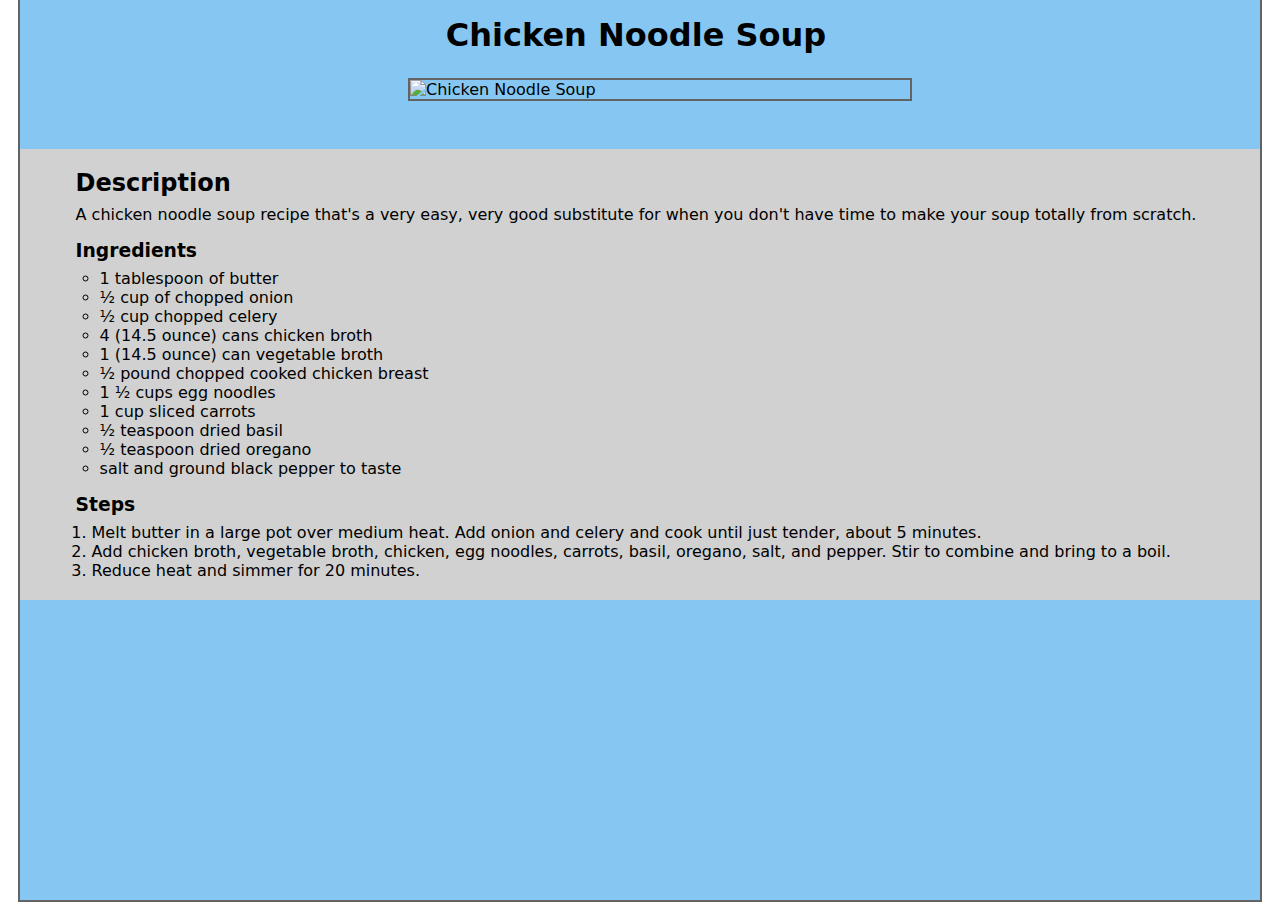
==== recipes/chickennoodle.html @ 8802ba0d "Update chickennoodle.html" ====
<!DOCTYPE html>
<html lang="en">
  <head>
    <meta charset="UTF-8" />
    <meta name="viewport" content="width=device-width, initial-scale=1.0" />
    <title>Chicken Noodle Soup</title>
    <link rel="stylesheet" href="/styles.css" />
  </head>
  <body>
    <div class="center">
      <div class="container2" id="container2">
        <div class="center">
          <h1 id="title">Chicken Noodle Soup</h1>
        </div>
        <div class="center">
          <img
            src="https://www.inspiredtaste.net/wp-content/uploads/2018/09/Easy-Chicken-Noodle-Soup-Recipe-1200.jpg"
            alt="Chicken Noodle Soup"
            width="500px"
          />
        </div>
        <div class="grey-box">
          <div class="description">
            <h2>Description</h2>
            <p>
              A chicken noodle soup recipe that's a very easy, very good
              substitute for when you don't have time to make your soup totally
              from scratch.
            </p>
          </div>
          <div class="ingredients">
            <h3>Ingredients</h3>
            <ul>
              <li id="ingredients-list">1 tablespoon of butter</li>
              <li id="ingredients-list">½ cup of chopped onion</li>
              <li id="ingredients-list">½ cup chopped celery</li>
              <li id="ingredients-list">4 (14.5 ounce) cans chicken broth</li>
              <li id="ingredients-list">1 (14.5 ounce) can vegetable broth</li>
              <li id="ingredients-list">
                ½ pound chopped cooked chicken breast
              </li>
              <li id="ingredients-list">1 ½ cups egg noodles</li>
              <li id="ingredients-list">1 cup sliced carrots</li>
              <li id="ingredients-list">½ teaspoon dried basil</li>
              <li id="ingredients-list">½ teaspoon dried oregano</li>
              <li id="ingredients-list">
                salt and ground black pepper to taste
              </li>
            </ul>
          </div>
          <div class="steps">
            <h3>Steps</h3>
            <ol>
              <li>
                Melt butter in a large pot over medium heat. Add onion and
                celery and cook until just tender, about 5 minutes.
              </li>
              <li>
                Add chicken broth, vegetable broth, chicken, egg noodles,
                carrots, basil, oregano, salt, and pepper. Stir to combine and
                bring to a boil.
              </li>
              <li>Reduce heat and simmer for 20 minutes.</li>
            </ol>
          </div>
        </div>
      </div>
    </div>
  </body>
</html>
---- styles.css ----
/* styles.css */
* {
    margin: 0;
    padding: 0;
}
h1 {
    margin-top: 16px;
}
body {
    font-family:system-ui, -apple-system, BlinkMacSystemFont, 'Segoe UI', Roboto, Oxygen, Ubuntu, Cantarell, 'Open Sans', 'Helvetica Neue', sans-serif;
}

#title { 
    margin: 16px;
    margin-left: 8px;
}

.grey-box {
    background-color: #D1D1D1;
    padding: 4px;
    padding-left: 48px;
    padding-right: 48px;
}

.description {
    margin: 16px;
    margin-left: 8px;
}

.ingredients {
    margin: 16px;
    margin-left: 8px;
}

#ingredients-list {
    list-style: circle;
    margin-left: 24px;
}

.steps {
    margin: 16px;
    margin-left: 8px;
}

#dropdown-button {
    box-sizing: content-box;
    border: 2px solid #636363;
    background-color: #D1D1D1;
    width: 300px;
    height: 40px;
    font-weight: bold;
    font-size: large;
    font-family: system-ui, -apple-system, BlinkMacSystemFont, 'Segoe UI', Roboto, Oxygen, Ubuntu, Cantarell, 'Open Sans', 'Helvetica Neue', sans-serif;
    color: black;
    cursor: pointer;
    margin-top: 8px;
    border-radius: 4px 4px 0px 0px ;
}

h3 , h2 {
    margin-bottom: 8px;
}

ol {
    margin-left: 8px;
    padding-left: 8px;
}

ul { 
    margin-block-start: 0;
    padding-inline-start: 0;
    list-style-type: none;
    font-family: system-ui, -apple-system, BlinkMacSystemFont, 'Segoe UI', Roboto, Oxygen, Ubuntu, Cantarell, 'Open Sans', 'Helvetica Neue', sans-serif;
}



#list-menu {
    border-bottom: 2px solid #636363;
    border-left: 2px solid #636363;
    border-right: 2px solid #636363;
    background-color: #D1D1D1;
    padding-top: 0;
    padding-bottom: 0;
    padding-right: 0;
    padding-left: 0;
    height: 40px;
    color: black;
    text-align: center;
    text-decoration: none;
    font-weight: bold;
    color: black;
    width: 300px;
    display: flex;
    justify-content: center;
    align-items: center;
    
}

@media (max-width: 500px) {
    .container{
        display: flex;
        justify-content: center;
        align-items: center;
        height: 80vh;
    }
}

.end-menu {
    border-radius: 0px 0px 4px 4px;
}

.center {
    display: flex;
    justify-content: center;
}

.menu-list {
    opacity: 0;
}

#menu-list {
    transition: all 0.3s;
}

#container2 {
    background-color: #85C7F2;
    height: 100vh;
    border: solid #636363 2px;
    border-top: none;
}

img {
    border: 2px solid #636363;
    margin: 8px;
    margin-left: 48px;
    margin-bottom: 48px;
}

.background-color {
    background-color: #85C7F2;
}
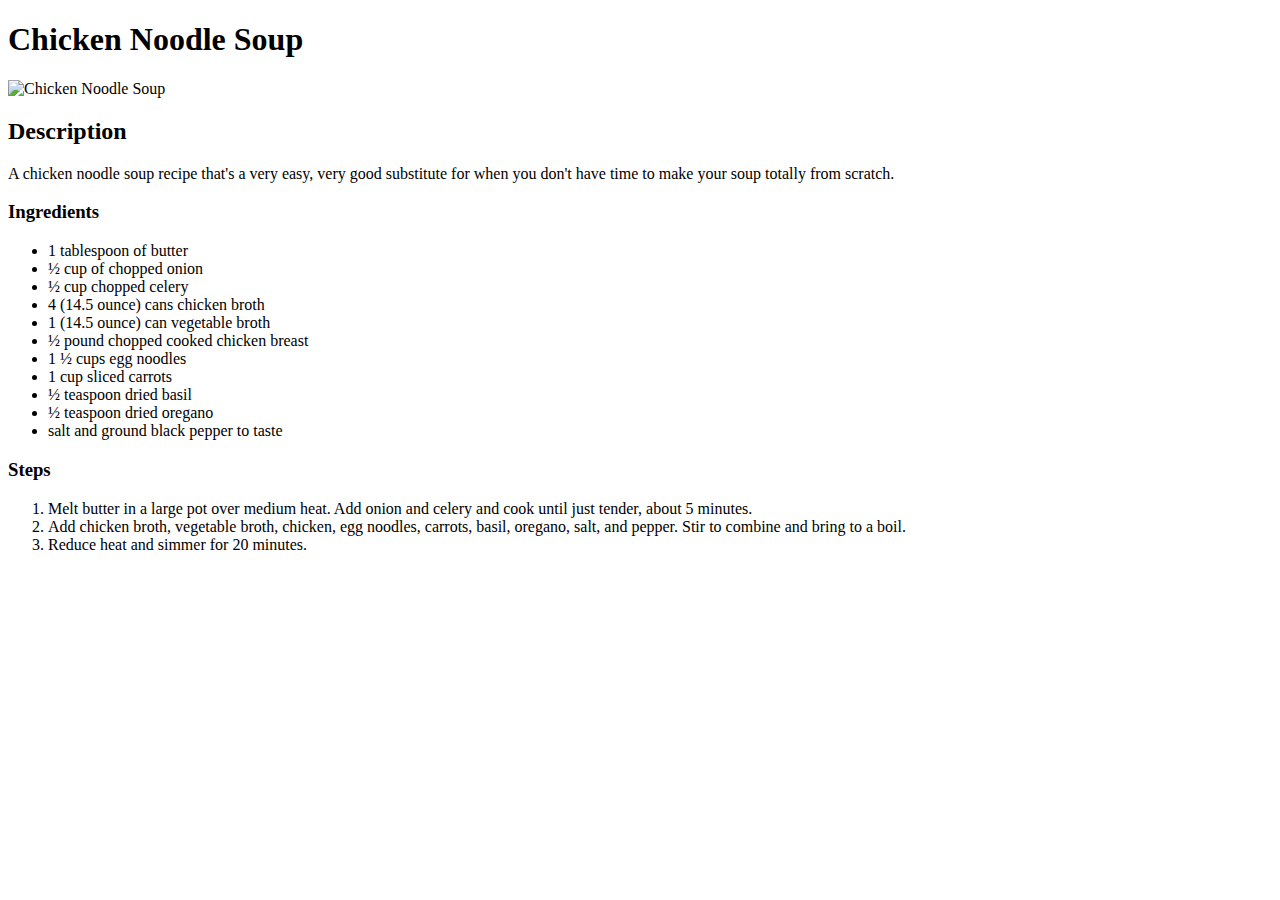
==== commit 1fe993a3: "Update chickennoodle.html" ====
--- a/recipes/chickennoodle.html
+++ b/recipes/chickennoodle.html
@@ -4,7 +4,8 @@
     <meta charset="UTF-8" />
     <meta name="viewport" content="width=device-width, initial-scale=1.0" />
     <title>Chicken Noodle Soup</title>
-    <link rel="stylesheet" href="/styles.css" />
+    <link rel="stylesheet" href="/odin-recipes/styles.css
+" />
   </head>
   <body>
     <div class="center">
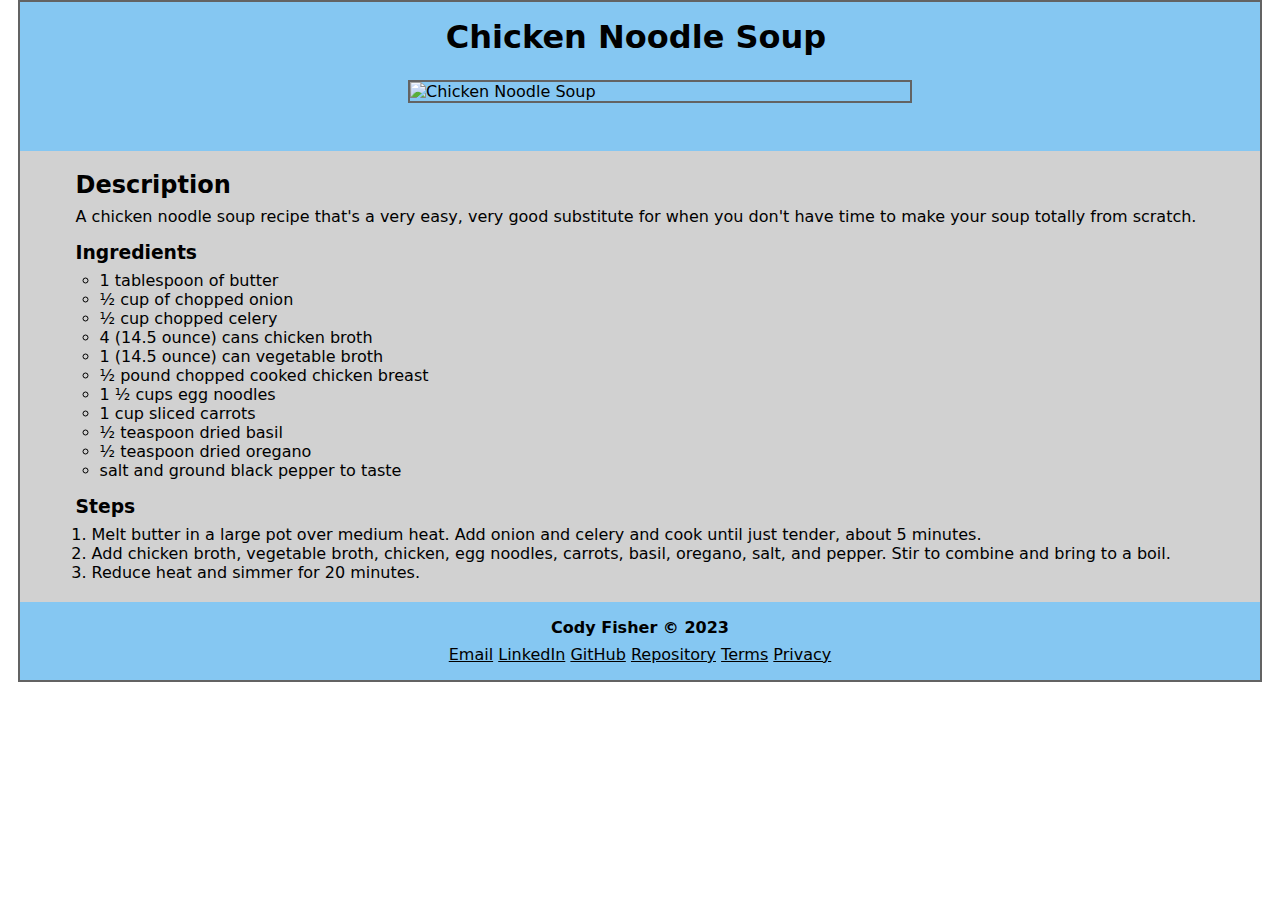
==== commit 789f1ae9: "Updated CSS so now it looks better on mobile. Added a footer to include links to my git and ways to " ====
--- a/recipes/chickennoodle.html
+++ b/recipes/chickennoodle.html
@@ -4,8 +4,7 @@
     <meta charset="UTF-8" />
     <meta name="viewport" content="width=device-width, initial-scale=1.0" />
     <title>Chicken Noodle Soup</title>
-    <link rel="stylesheet" href="/odin-recipes/styles.css
-" />
+    <link rel="stylesheet" href="/styles.css" />
   </head>
   <body>
     <div class="center">
@@ -15,7 +14,7 @@
         </div>
         <div class="center">
           <img
-            src="https://www.inspiredtaste.net/wp-content/uploads/2018/09/Easy-Chicken-Noodle-Soup-Recipe-1200.jpg"
+            src="https://thecozycook.com/wp-content/uploads/2021/11/Chicken-Noodle-Soup-f.jpg"
             alt="Chicken Noodle Soup"
             width="500px"
           />
@@ -65,6 +64,17 @@
             </ol>
           </div>
         </div>
+        <div class="footer-container">
+        <footer class="footer">
+          <p class="center" id="cody-fisher"><b>Cody Fisher © 2023</b></p>
+          <a href="mailto:fishercody23@gmail.com"  target="_blank">Email</a>
+          <a href="https://www.linkedin.com/in/fishercody21/"  target="_blank">LinkedIn</a>
+          <a href="https://github.com/CFisher21"  target="_blank">GitHub</a>
+          <a href="https://github.com/CFisher21/SearchBar"  target="_blank">Repository</a>
+          <a href="/terms"  target="_blank">Terms</a>
+          <a href="/privacy"  target="_blank">Privacy</a>
+      </footer>
+    </div>
       </div>
     </div>
   </body>
--- a/styles.css
+++ b/styles.css
@@ -0,0 +1,164 @@
+/* styles.css */
+* {
+    margin: 0;
+    padding: 0;
+}
+
+a {
+    text-decoration: underline;
+    color: black;
+}
+h1 {
+    margin-top: 16px;
+}
+body {
+    font-family:system-ui, -apple-system, BlinkMacSystemFont, 'Segoe UI', Roboto, Oxygen, Ubuntu, Cantarell, 'Open Sans', 'Helvetica Neue', sans-serif;
+}
+
+#cody-fisher {
+    padding-bottom: 8px;
+}
+
+#title { 
+    margin: 16px;
+    margin-left: 8px;
+}
+
+.grey-box {
+    background-color: #D1D1D1;
+    padding: 4px;
+    padding-left: 48px;
+    padding-right: 48px;
+}
+
+.description {
+    margin: 16px;
+    margin-left: 8px;
+}
+
+.ingredients {
+    margin: 16px;
+    margin-left: 8px;
+}
+
+#ingredients-list {
+    list-style: circle;
+    margin-left: 24px;
+}
+
+.steps {
+    margin: 16px;
+    margin-left: 8px;
+}
+
+#dropdown-button {
+    box-sizing: content-box;
+    border: 2px solid #636363;
+    background-color: #D1D1D1;
+    width: 300px;
+    height: 40px;
+    font-weight: bold;
+    font-size: large;
+    font-family: system-ui, -apple-system, BlinkMacSystemFont, 'Segoe UI', Roboto, Oxygen, Ubuntu, Cantarell, 'Open Sans', 'Helvetica Neue', sans-serif;
+    color: black;
+    cursor: pointer;
+    margin-top: 8px;
+    border-radius: 4px 4px 0px 0px ;
+}
+
+h3 , h2 {
+    margin-bottom: 8px;
+}
+
+ol {
+    margin-left: 8px;
+    padding-left: 8px;
+}
+
+ul { 
+    margin-block-start: 0;
+    padding-inline-start: 0;
+    list-style-type: none;
+    font-family: system-ui, -apple-system, BlinkMacSystemFont, 'Segoe UI', Roboto, Oxygen, Ubuntu, Cantarell, 'Open Sans', 'Helvetica Neue', sans-serif;
+}
+
+#list-menu {
+    border-bottom: 2px solid #636363;
+    border-left: 2px solid #636363;
+    border-right: 2px solid #636363;
+    background-color: #D1D1D1;
+    padding-top: 0;
+    padding-bottom: 0;
+    padding-right: 0;
+    padding-left: 0;
+    height: 40px;
+    color: black;
+    text-align: center;
+    text-decoration: none;
+    font-weight: bold;
+    color: black;
+    width: 300px;
+    display: flex;
+    justify-content: center;
+    align-items: center;
+    
+}
+img {
+    border: 2px solid #636363;
+}
+
+@media (max-width: 500px) {
+
+    #menu-center{
+        align-items: center;
+        height: 75vh;
+    }
+
+    img{
+        width: 75vw;
+        margin: 0;
+        margin-bottom: 16px;
+    }
+}
+
+@media (min-width: 500px) {
+
+    img {
+        margin: 8px;
+        margin-left: 48px;
+        margin-bottom: 48px;
+    }
+}
+
+.end-menu {
+    border-radius: 0px 0px 4px 4px;
+}
+
+.center {
+    display: flex;
+    justify-content: center;
+}
+
+.menu-list {
+    opacity: 0;
+}
+
+#menu-list {
+    transition: all 0.3s;
+}
+
+#container2 {
+    background-color: #85C7F2;
+    height: 100%;
+    border: solid #636363 2px;
+}
+
+.footer-container {
+    margin: 16px;
+    display: flex;
+    justify-content: center;
+}
+
+.background-color {
+    background-color: #85C7F2;
+}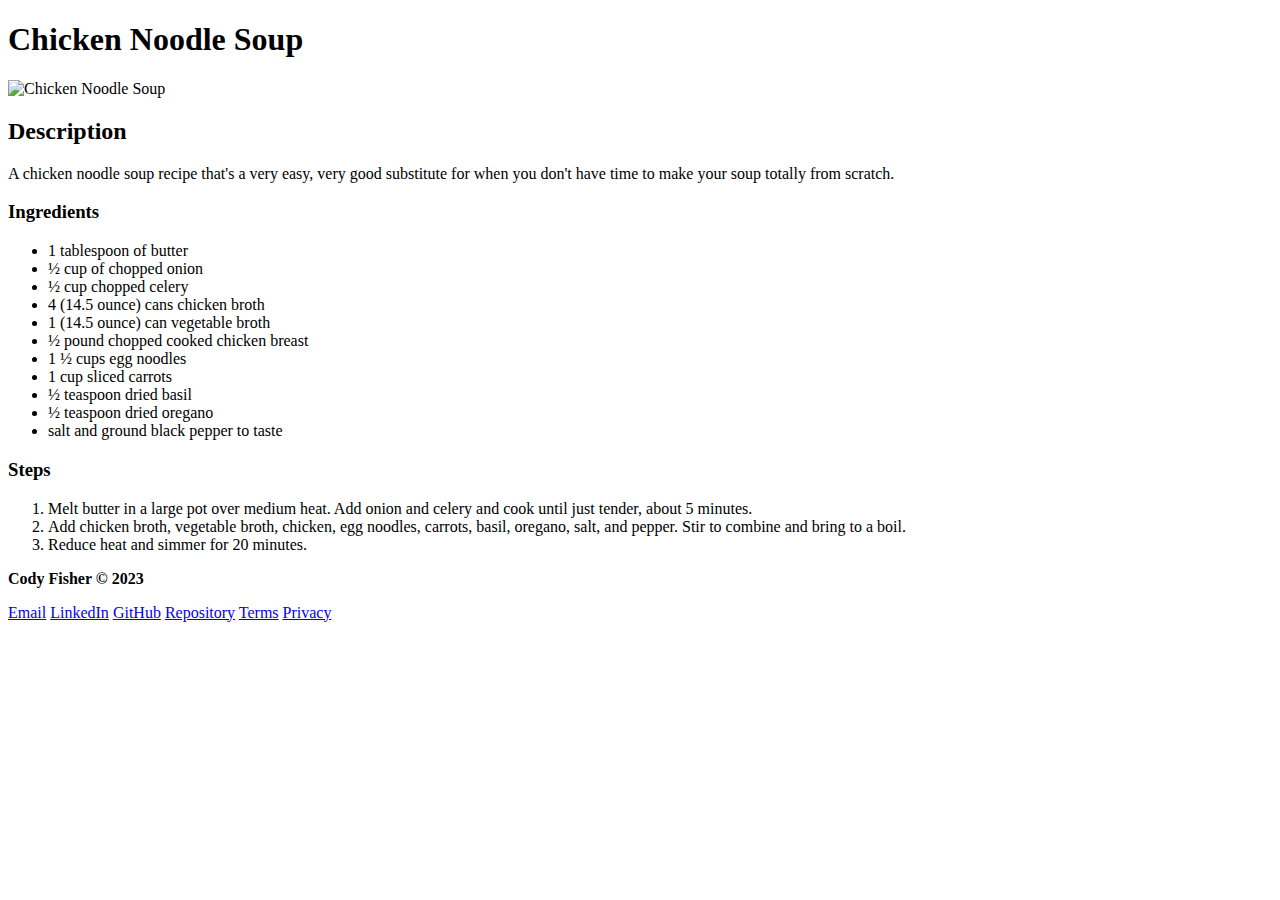
==== commit dfdd892d: "Making css work on github pages" ====
--- a/recipes/chickennoodle.html
+++ b/recipes/chickennoodle.html
@@ -4,7 +4,7 @@
     <meta charset="UTF-8" />
     <meta name="viewport" content="width=device-width, initial-scale=1.0" />
     <title>Chicken Noodle Soup</title>
-    <link rel="stylesheet" href="/styles.css" />
+    <link rel="stylesheet" href="/odin-recipes/styles.css" />
   </head>
   <body>
     <div class="center">
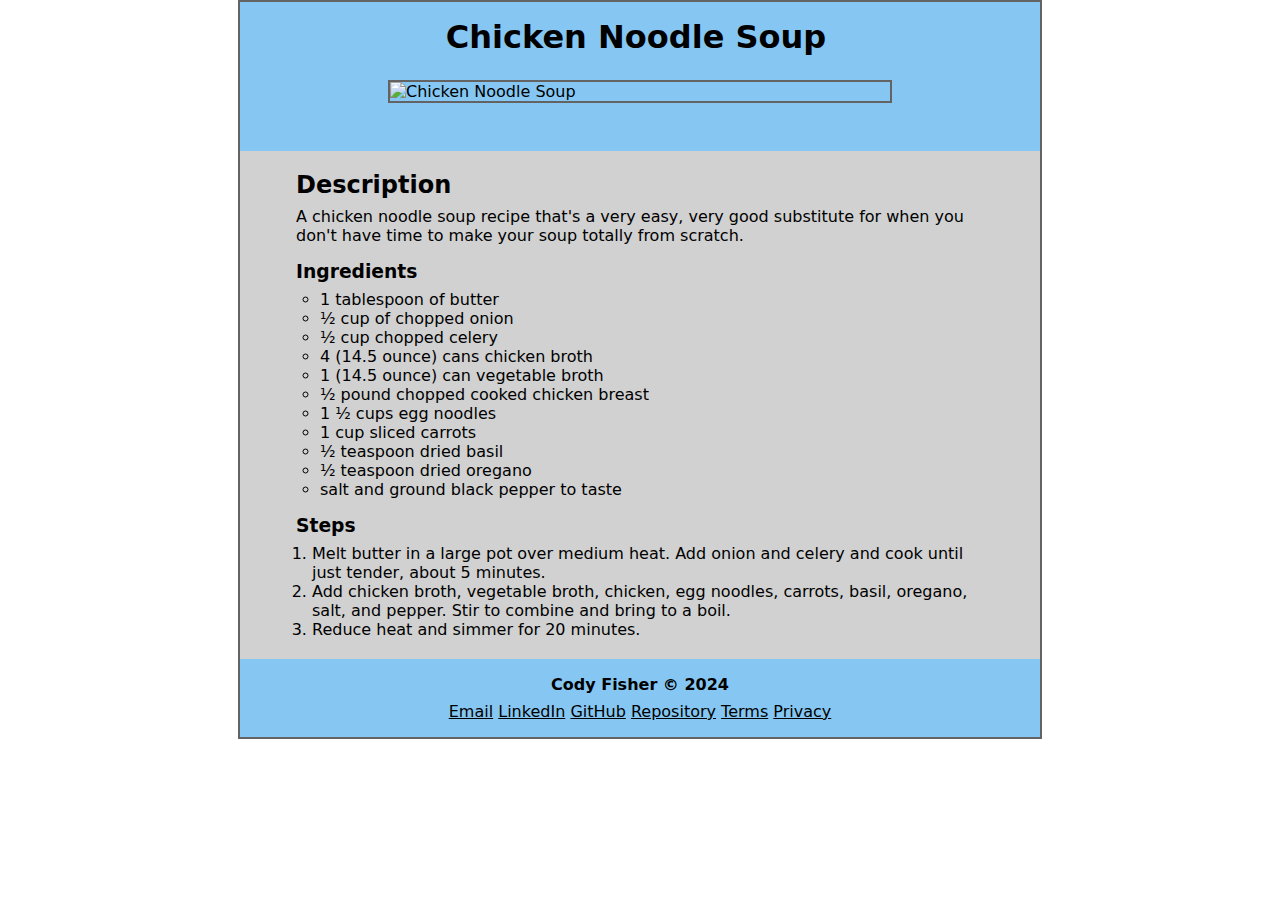
==== commit 21917092: "Added the CSS link to all other pages and fixed the other HTML files so they had the proper classes " ====
--- a/recipes/chickennoodle.html
+++ b/recipes/chickennoodle.html
@@ -4,7 +4,7 @@
     <meta charset="UTF-8" />
     <meta name="viewport" content="width=device-width, initial-scale=1.0" />
     <title>Chicken Noodle Soup</title>
-    <link rel="stylesheet" href="/odin-recipes/styles.css" />
+    <link rel="stylesheet" href="/styles.css" />
   </head>
   <body>
     <div class="center">
@@ -36,15 +36,12 @@
               <li id="ingredients-list">½ cup chopped celery</li>
               <li id="ingredients-list">4 (14.5 ounce) cans chicken broth</li>
               <li id="ingredients-list">1 (14.5 ounce) can vegetable broth</li>
-              <li id="ingredients-list">
-                ½ pound chopped cooked chicken breast
-              </li>
+              <li id="ingredients-list">½ pound chopped cooked chicken breast</li>
               <li id="ingredients-list">1 ½ cups egg noodles</li>
               <li id="ingredients-list">1 cup sliced carrots</li>
               <li id="ingredients-list">½ teaspoon dried basil</li>
               <li id="ingredients-list">½ teaspoon dried oregano</li>
-              <li id="ingredients-list">
-                salt and ground black pepper to taste
+              <li id="ingredients-list"> salt and ground black pepper to taste
               </li>
             </ul>
           </div>
@@ -66,11 +63,11 @@
         </div>
         <div class="footer-container">
         <footer class="footer">
-          <p class="center" id="cody-fisher"><b>Cody Fisher © 2023</b></p>
+          <p class="center" id="cody-fisher"><b>Cody Fisher © 2024</b></p>
           <a href="mailto:fishercody23@gmail.com"  target="_blank">Email</a>
           <a href="https://www.linkedin.com/in/fishercody21/"  target="_blank">LinkedIn</a>
           <a href="https://github.com/CFisher21"  target="_blank">GitHub</a>
-          <a href="https://github.com/CFisher21/SearchBar"  target="_blank">Repository</a>
+          <a href="https://github.com/CFisher21/odin-recipes"  target="_blank">Repository</a>
           <a href="/terms"  target="_blank">Terms</a>
           <a href="/privacy"  target="_blank">Privacy</a>
       </footer>
--- a/styles.css
+++ b/styles.css
@@ -0,0 +1,169 @@
+/* styles.css */
+* {
+    margin: 0;
+    padding: 0;
+}
+
+a {
+    text-decoration: underline;
+    color: black;
+}
+h1 {
+    margin-top: 16px;
+}
+body {
+    font-family:system-ui, -apple-system, BlinkMacSystemFont, 'Segoe UI', Roboto, Oxygen, Ubuntu, Cantarell, 'Open Sans', 'Helvetica Neue', sans-serif;
+}
+
+#cody-fisher {
+    padding-bottom: 8px;
+}
+
+#title { 
+    margin: 16px;
+    margin-left: 8px;
+}
+
+.grey-box {
+    background-color: #D1D1D1;
+    padding: 4px;
+    padding-left: 48px;
+    padding-right: 48px;
+    width: 55vw;
+}
+
+.description {
+    margin: 16px;
+    margin-left: 8px;
+}
+
+.ingredients {
+    margin: 16px;
+    margin-left: 8px;
+}
+
+#ingredients-list {
+    list-style: circle;
+    margin-left: 24px;
+}
+
+.steps {
+    margin: 16px;
+    margin-left: 8px;
+}
+
+#dropdown-button {
+    box-sizing: content-box;
+    border: 2px solid #636363;
+    background-color: #D1D1D1;
+    width: 300px;
+    height: 40px;
+    font-weight: bold;
+    font-size: large;
+    font-family: system-ui, -apple-system, BlinkMacSystemFont, 'Segoe UI', Roboto, Oxygen, Ubuntu, Cantarell, 'Open Sans', 'Helvetica Neue', sans-serif;
+    color: black;
+    cursor: pointer;
+    margin-top: 8px;
+    border-radius: 4px 4px 0px 0px ;
+}
+
+h3 , h2 {
+    margin-bottom: 8px;
+}
+
+ol {
+    margin-left: 8px;
+    padding-left: 8px;
+}
+
+ul { 
+    margin-block-start: 0;
+    padding-inline-start: 0;
+    list-style-type: none;
+    font-family: system-ui, -apple-system, BlinkMacSystemFont, 'Segoe UI', Roboto, Oxygen, Ubuntu, Cantarell, 'Open Sans', 'Helvetica Neue', sans-serif;
+}
+
+#list-menu {
+    border-bottom: 2px solid #636363;
+    border-left: 2px solid #636363;
+    border-right: 2px solid #636363;
+    background-color: #D1D1D1;
+    padding-top: 0;
+    padding-bottom: 0;
+    padding-right: 0;
+    padding-left: 0;
+    height: 40px;
+    color: black;
+    text-align: center;
+    text-decoration: none;
+    font-weight: bold;
+    color: black;
+    width: 300px;
+    display: flex;
+    justify-content: center;
+    align-items: center;
+    
+}
+img {
+    border: 2px solid #636363;
+    margin: 0;
+}
+
+@media (max-width: 500px) {
+
+    #menu-center{
+        align-items: center;
+        height: 75vh;
+    }
+
+    img{
+        width: 75vw;
+        margin: 0;
+        margin-bottom: 16px;
+    }
+    .grey-box {
+        width: auto;
+    }
+}
+
+@media (min-width: 500px) {
+
+    img {
+        margin: 8px;
+        margin-left: 8px;
+        margin-bottom: 48px;
+    }
+}
+
+.end-menu {
+    border-radius: 0px 0px 4px 4px;
+}
+
+.center {
+    display: flex;
+    justify-content: center;
+}
+
+.menu-list {
+    opacity: 0;
+}
+
+#menu-list {
+    transition: all 0.3s;
+}
+
+#container2 {
+    background-color: #85C7F2;
+    height: 100%;
+    border: solid #636363 2px;
+}
+
+.footer-container {
+    margin: 16px;
+    display: flex;
+    justify-content: center;
+}
+
+.background-color {
+    background-color: #85C7F2;
+}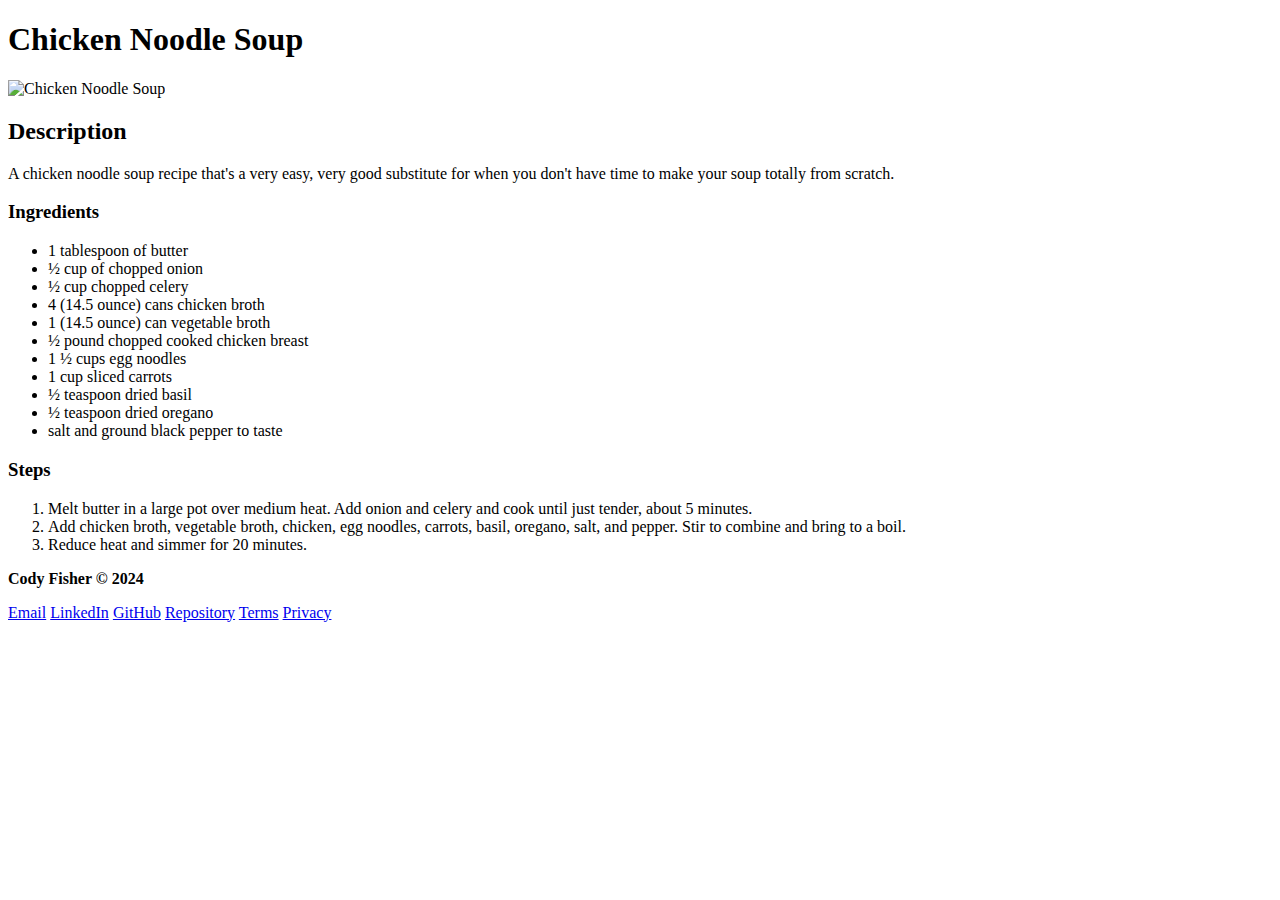
==== commit 444eae80: "Updated the CSS Link to work with github pages" ====
--- a/recipes/chickennoodle.html
+++ b/recipes/chickennoodle.html
@@ -4,7 +4,7 @@
     <meta charset="UTF-8" />
     <meta name="viewport" content="width=device-width, initial-scale=1.0" />
     <title>Chicken Noodle Soup</title>
-    <link rel="stylesheet" href="/styles.css" />
+    <link rel="stylesheet" href="/odin-recipes/styles.css" />
   </head>
   <body>
     <div class="center">
